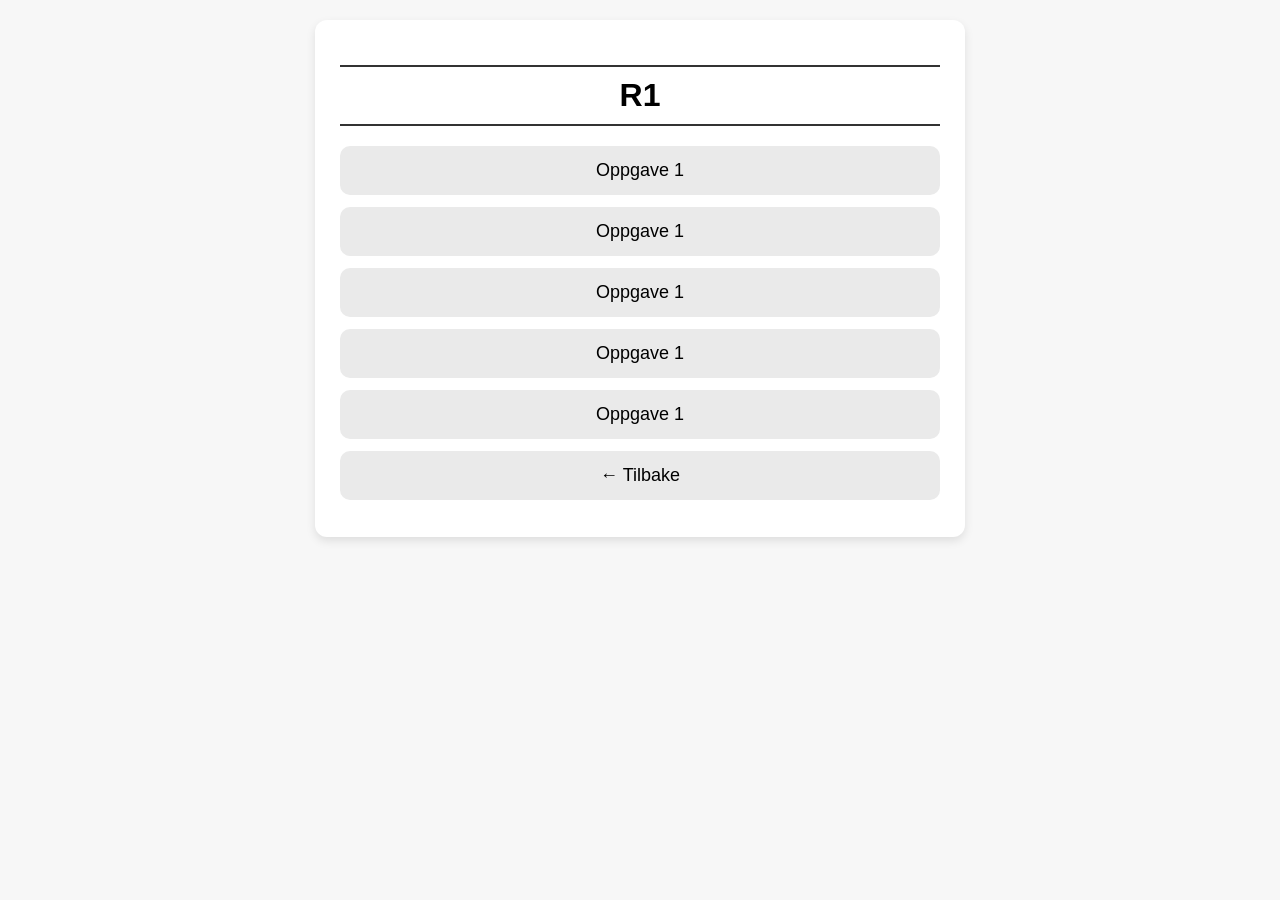
==== r1.html @ 8ac87f12 "Rename r1 to r1.html" ====
<!DOCTYPE html>
<html lang="no">
<head>
  <meta charset="UTF-8">
  <meta name="viewport" content="width=device-width, initial-scale=1">
  <title>R1</title>
  <link rel="stylesheet" href="style.css">
</head>

<body>

  <div class="container">
    <h1>R1</h1>

    <a href="Arbeidshefter_R2/1_Trigonometri.pdf" target="_blank">Oppgave 1</a>
    <a href="Arbeidshefter_R2/2_Integraler.pdf" target="_blank">Oppgave 1</a>
    <a href="Arbeidshefter_R2/3_Omdreiningslegemer.pdf" target="_blank">Oppgave 1</a>
    <a href="Arbeidshefter_R2/4_Vektorer.pdf" target="_blank">Oppgave 1</a>
    <a href="Arbeidshefter_R2/5_Rekker.pdf" target="_blank">Oppgave 1</a>

    <a href="index.html">← Tilbake</a>
  </div>

</body>
</html>
---- style.css ----
body {
  font-family: "Aptos Display", Arial, sans-serif;
  margin: 0;
  padding: 20px;
  background: #f7f7f7;
}

.container {
  max-width: 600px;
  margin: auto;
  background: white;
  padding: 25px;
  border-radius: 12px;
  box-shadow: 0 4px 10px rgba(0,0,0,0.1);
}

h1 {
  text-align: center;
  margin: 20px 0;
  font-weight: 600;
}

h1::before,
h1::after {
  content: "";
  display: block;
  height: 2px;
  background: #333;
  margin: 10px 0;
}

a {
  display: block;
  margin: 12px 0;
  padding: 14px;
  background: #eaeaea;
  text-align: center;
  text-decoration: none;
  color: black;
  border-radius: 10px;
  font-size: 18px;
  transition: 0.2s;
}

a:hover {
  background: #d0d0d0;
}
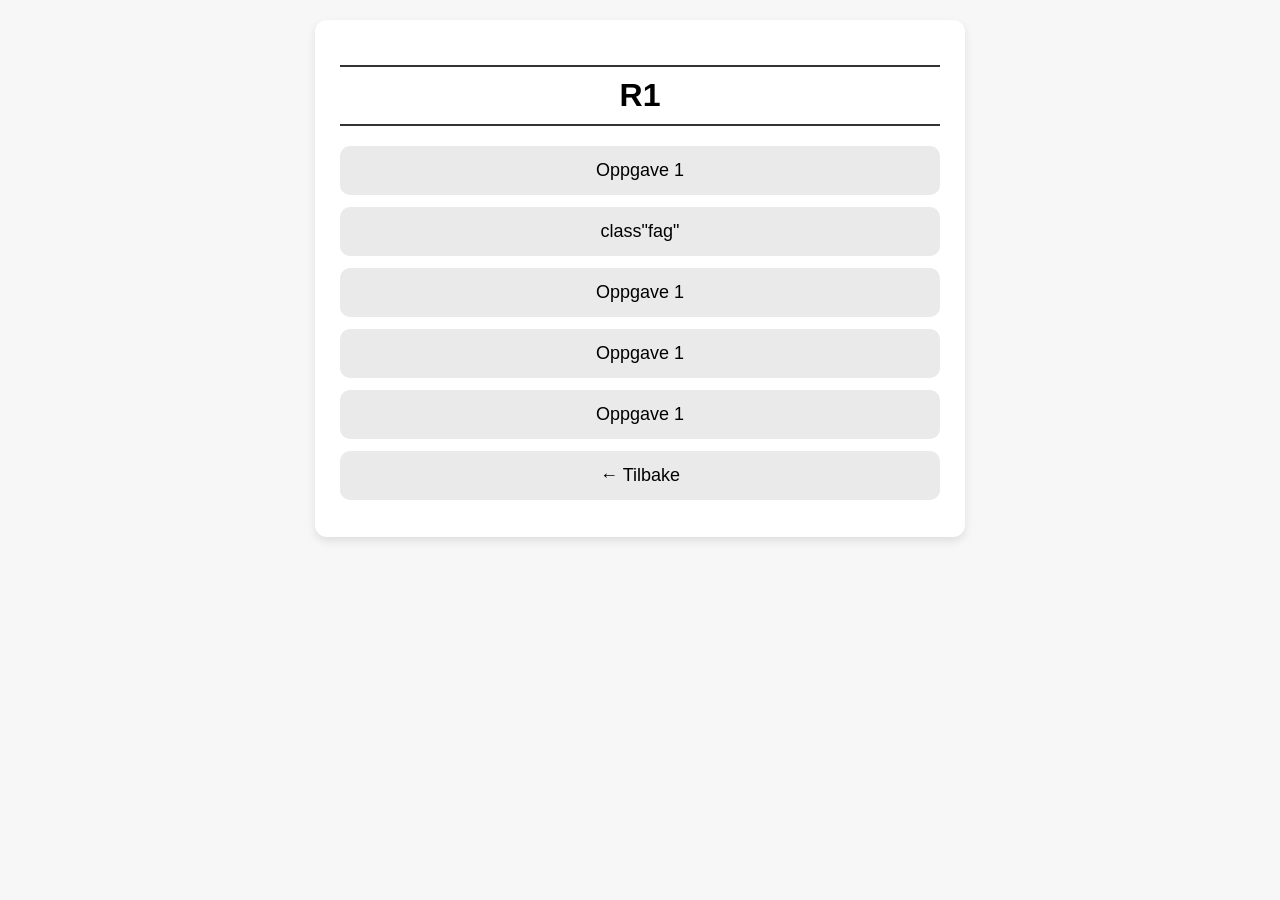
==== commit 91d3b0e6: "Update r1.html" ====
--- a/r1.html
+++ b/r1.html
@@ -12,11 +12,11 @@
   <div class="container">
     <h1>R1</h1>
 
-    <a href="Arbeidshefter_R2/1_Trigonometri.pdf" target="_blank">Oppgave 1</a>
-    <a href="Arbeidshefter_R2/2_Integraler.pdf" target="_blank">Oppgave 1</a>
-    <a href="Arbeidshefter_R2/3_Omdreiningslegemer.pdf" target="_blank">Oppgave 1</a>
-    <a href="Arbeidshefter_R2/4_Vektorer.pdf" target="_blank">Oppgave 1</a>
-    <a href="Arbeidshefter_R2/5_Rekker.pdf" target="_blank">Oppgave 1</a>
+    <a href="Arbeidshefter_R2/1_Trigonometri.pdf" target="_blank" class"fag">Oppgave 1</a>
+    <a href="Arbeidshefter_R2/2_Integraler.pdf" target="_blank"> class"fag"</a>
+    <a href="Arbeidshefter_R2/3_Omdreiningslegemer.pdf" target="_blank" class"fag">Oppgave 1</a>
+    <a href="Arbeidshefter_R2/4_Vektorer.pdf" target="_blank" class"fag">Oppgave 1</a>
+    <a href="Arbeidshefter_R2/5_Rekker.pdf" target="_blank" class"fag">Oppgave 1</a>
 
     <a href="index.html">← Tilbake</a>
   </div>
--- a/style.css
+++ b/style.css
@@ -29,6 +29,16 @@
   margin: 10px 0;
 }
 
+.fag {
+  background: #eaeaea;
+  color: #0F4761;   /* teksten blir blå */
+  font-weight: 600;
+}
+
+.fag:hover {
+  background: #d0d0d0;
+}
+
 a {
   display: block;
   margin: 12px 0;
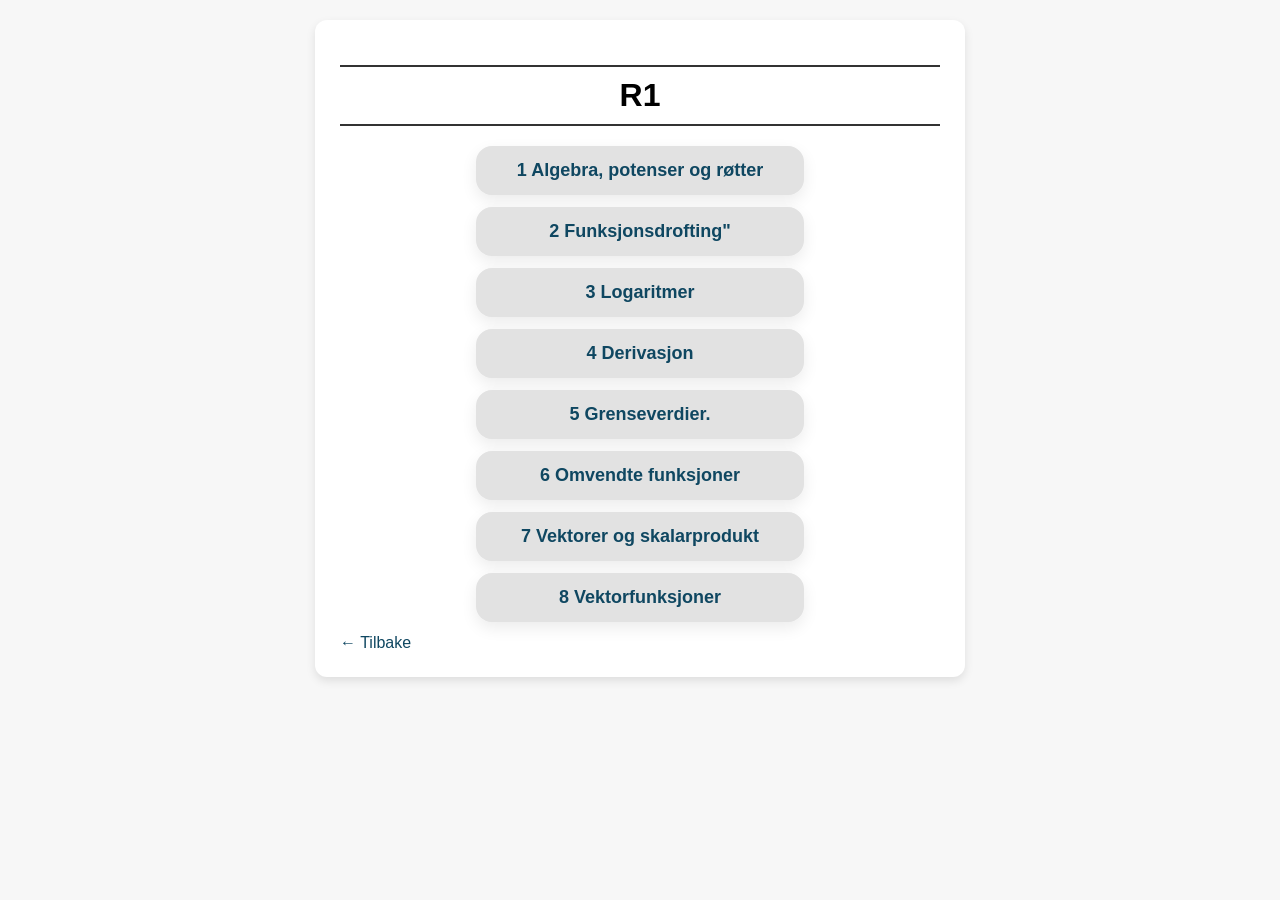
==== commit edb75e55: "Update r1.html" ====
--- a/r1.html
+++ b/r1.html
@@ -12,13 +12,16 @@
   <div class="container">
     <h1>R1</h1>
 
-    <a href="Arbeidshefter_R2/1_Trigonometri.pdf" target="_blank" class"fag">Oppgave 1</a>
-    <a href="Arbeidshefter_R2/2_Integraler.pdf" target="_blank"> class"fag"</a>
-    <a href="Arbeidshefter_R2/3_Omdreiningslegemer.pdf" target="_blank" class"fag">Oppgave 1</a>
-    <a href="Arbeidshefter_R2/4_Vektorer.pdf" target="_blank" class"fag">Oppgave 1</a>
-    <a href="Arbeidshefter_R2/5_Rekker.pdf" target="_blank" class"fag">Oppgave 1</a>
+    <a href="arbeidshefter_r1/1_algebra_potenser_rotter.pdf" target="_blank" class="knapp">1 Algebra, potenser og røtter</a>
+    <a href="arbeidshefter_r1/2_funksjonsdrofting.pdf" target="_blank" class="knapp"> 2 Funksjonsdrofting"</a>
+    <a href="arbeidshefter_r1/3_logaritmer.pdf" target="_blank" class="knapp">3 Logaritmer</a>
+    <a href="arbeidshefter_r1/4_derivasjon.pdf" target="_blank" class="knapp">4 Derivasjon</a>
+    <a href="arbeidshefter_r1/5_grenseverdier.pdf" target="_blank" class="knapp">5 Grenseverdier.</a>
+    <a href="arbeidshefter_r1/6_omvendte_funksjoner.pdf" target="_blank" class="knapp">6 Omvendte funksjoner</a>
+    <a href="arbeidshefter_r1/7_vektorer_og_skalarprodukt.pdf" target="_blank" class="knapp">7 Vektorer og skalarprodukt</a>
+    <a href="arbeidshefter_r1/8_vektorfunksjoner.pdf" target="_blank" class="knapp">8 Vektorfunksjoner</a>
 
-    <a href="index.html">← Tilbake</a>
+    <a href="index.html" class"tilbake">← Tilbake</a>
   </div>
 
 </body>
--- a/style.css
+++ b/style.css
@@ -29,29 +29,36 @@
   margin: 10px 0;
 }
 
-.fag {
-  background: #eaeaea;
-  color: #0F4761;   /* teksten blir blå */
+
+.knapp {
+  display: block;
+  width: 80%;
+  max-width: 300px;
+  margin: 12px auto;
+  padding: 14px;
+
+  background: #E2E2E2;
+  color: #0F4761;
+
+  text-align: center;
+  font-size: 18px;
   font-weight: 600;
+
+  border-radius: 16px;
+  box-shadow: 0 6px 16px rgba(0,0,0,0.08);
+
+  text-decoration: none;
+
+  transition: all 0.2s ease;
 }
 
-.fag:hover {
-  background: #d0d0d0;
+.knapp:hover {
+  background: #B3DFF3;
+  transform: translateY(-3px);
+  box-shadow: 0 10px 20px rgba(0,0,0,0.12);
 }
 
 a {
-  display: block;
-  margin: 12px 0;
-  padding: 14px;
-  background: #eaeaea;
-  text-align: center;
+  color: #0F4761;
   text-decoration: none;
-  color: black;
-  border-radius: 10px;
-  font-size: 18px;
-  transition: 0.2s;
 }
-
-a:hover {
-  background: #d0d0d0;
-}
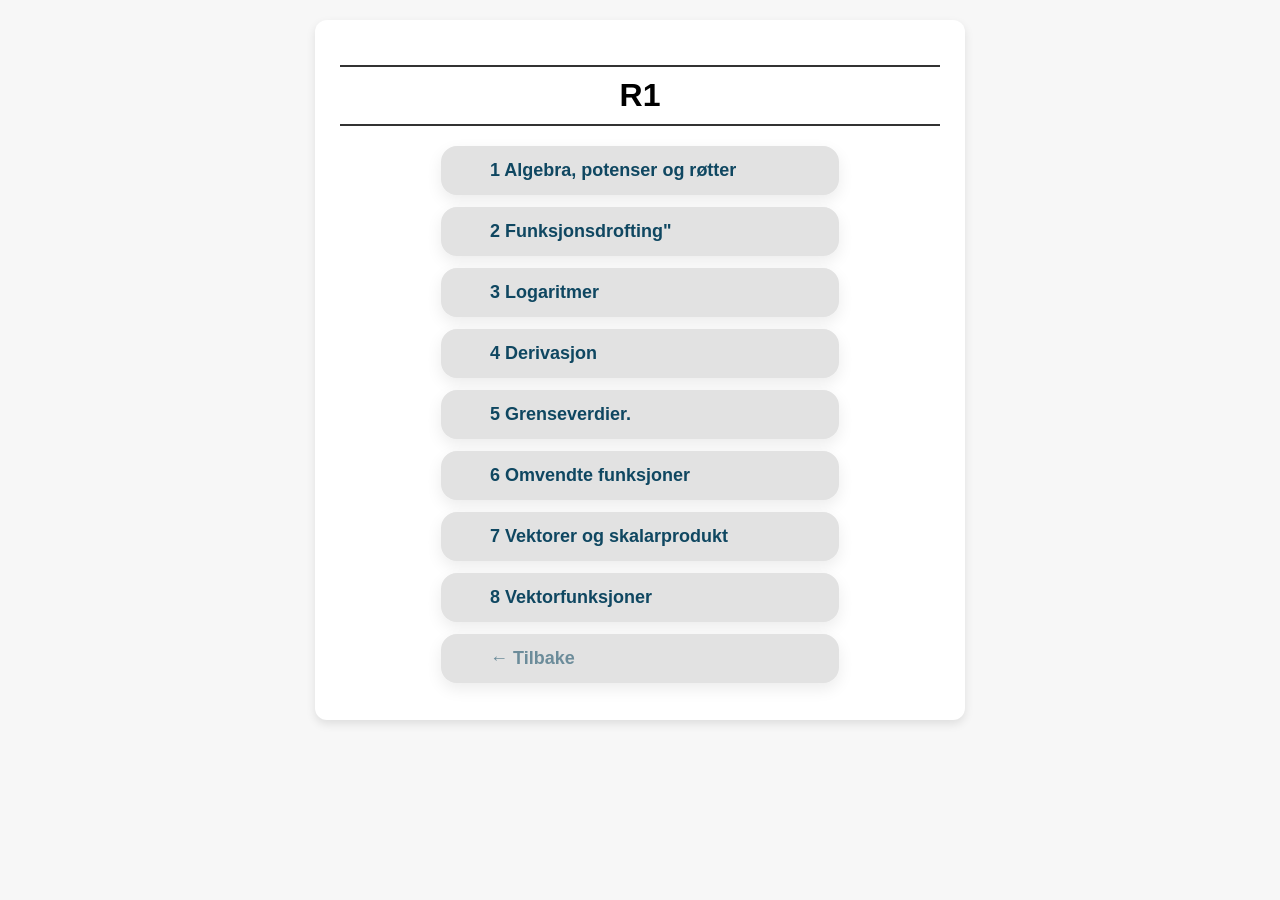
==== commit 4a06dd9f: "Update r1.html" ====
--- a/r1.html
+++ b/r1.html
@@ -21,7 +21,7 @@
     <a href="arbeidshefter_r1/7_vektorer_og_skalarprodukt.pdf" target="_blank" class="knapp">7 Vektorer og skalarprodukt</a>
     <a href="arbeidshefter_r1/8_vektorfunksjoner.pdf" target="_blank" class="knapp">8 Vektorfunksjoner</a>
 
-    <a href="index.html" class"tilbake">← Tilbake</a>
+    <a href="index.html" class="tilbake">← Tilbake</a>
   </div>
 
 </body>
--- a/style.css
+++ b/style.css
@@ -29,36 +29,42 @@
   margin: 10px 0;
 }
 
+a {
+  color: #0F4761;
+  text-decoration: none;
+}
 
-.knapp {
+.knapp, .tilbake{
   display: block;
   width: 80%;
   max-width: 300px;
   margin: 12px auto;
-  padding: 14px;
-
-  background: #E2E2E2;
-  color: #0F4761;
-
-  text-align: center;
-  font-size: 18px;
-  font-weight: 600;
-
+  padding: 14px 49px;
   border-radius: 16px;
   box-shadow: 0 6px 16px rgba(0,0,0,0.08);
 
   text-decoration: none;
 
   transition: all 0.2s ease;
+  text-align: left;
+  font-size: 18px;
+  font-weight: 600;
+  background: #E2E2E2;
 }
 
-.knapp:hover {
+.knapp {
+  color: #0F4761;
+
+
+}
+
+.knapp:hover, .tilbake:hover{
   background: #B3DFF3;
   transform: translateY(-3px);
   box-shadow: 0 10px 20px rgba(0,0,0,0.12);
 }
 
-a {
-  color: #0F4761;
-  text-decoration: none;
+.tilbake {
+  color: #0f47618e;
+
 }
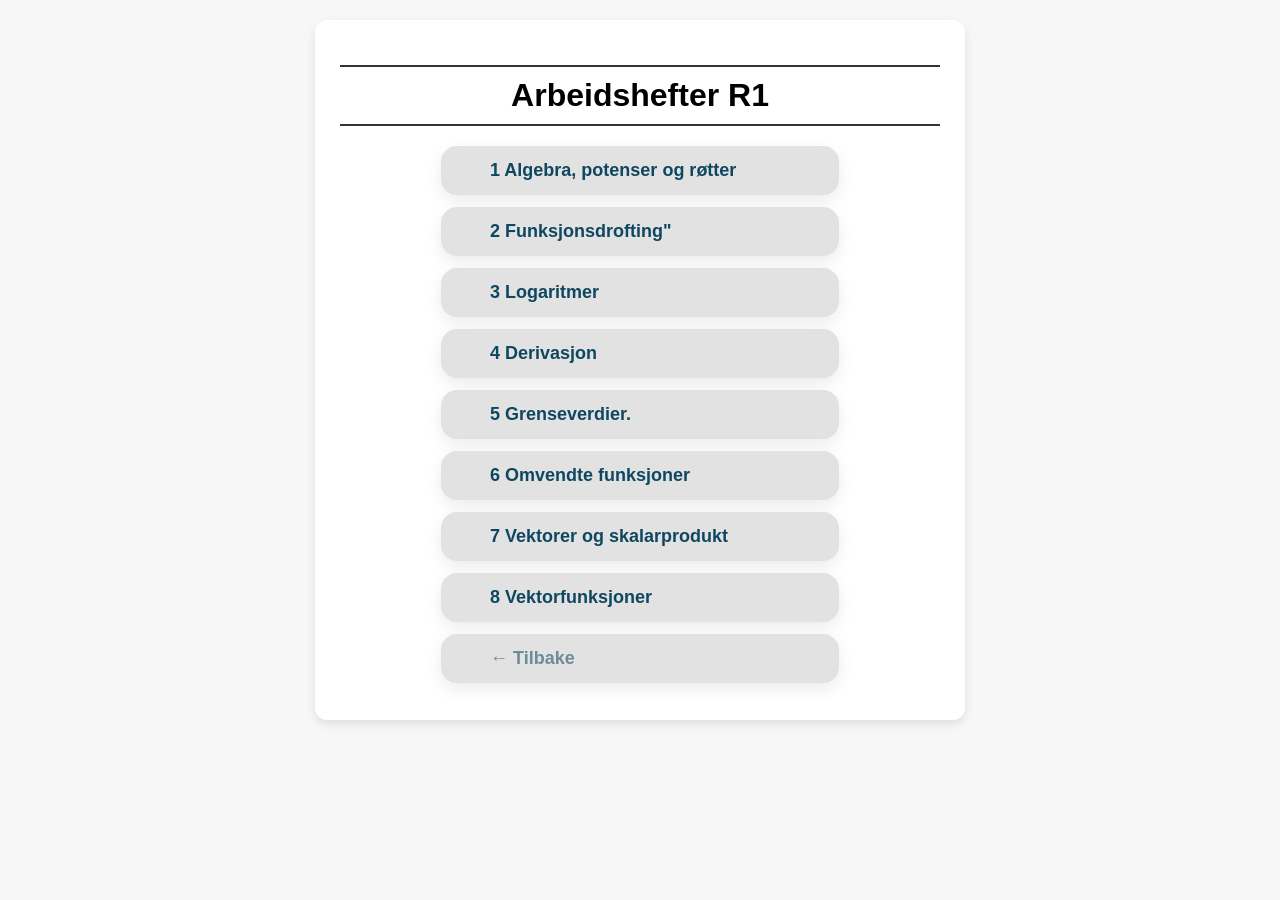
==== commit e4faac48: "Update r1.html" ====
--- a/r1.html
+++ b/r1.html
@@ -10,7 +10,7 @@
 <body>
 
   <div class="container">
-    <h1>R1</h1>
+    <h1>Arbeidshefter R1</h1>
 
     <a href="arbeidshefter_r1/1_algebra_potenser_rotter.pdf" target="_blank" class="knapp">1 Algebra, potenser og røtter</a>
     <a href="arbeidshefter_r1/2_funksjonsdrofting.pdf" target="_blank" class="knapp"> 2 Funksjonsdrofting"</a>
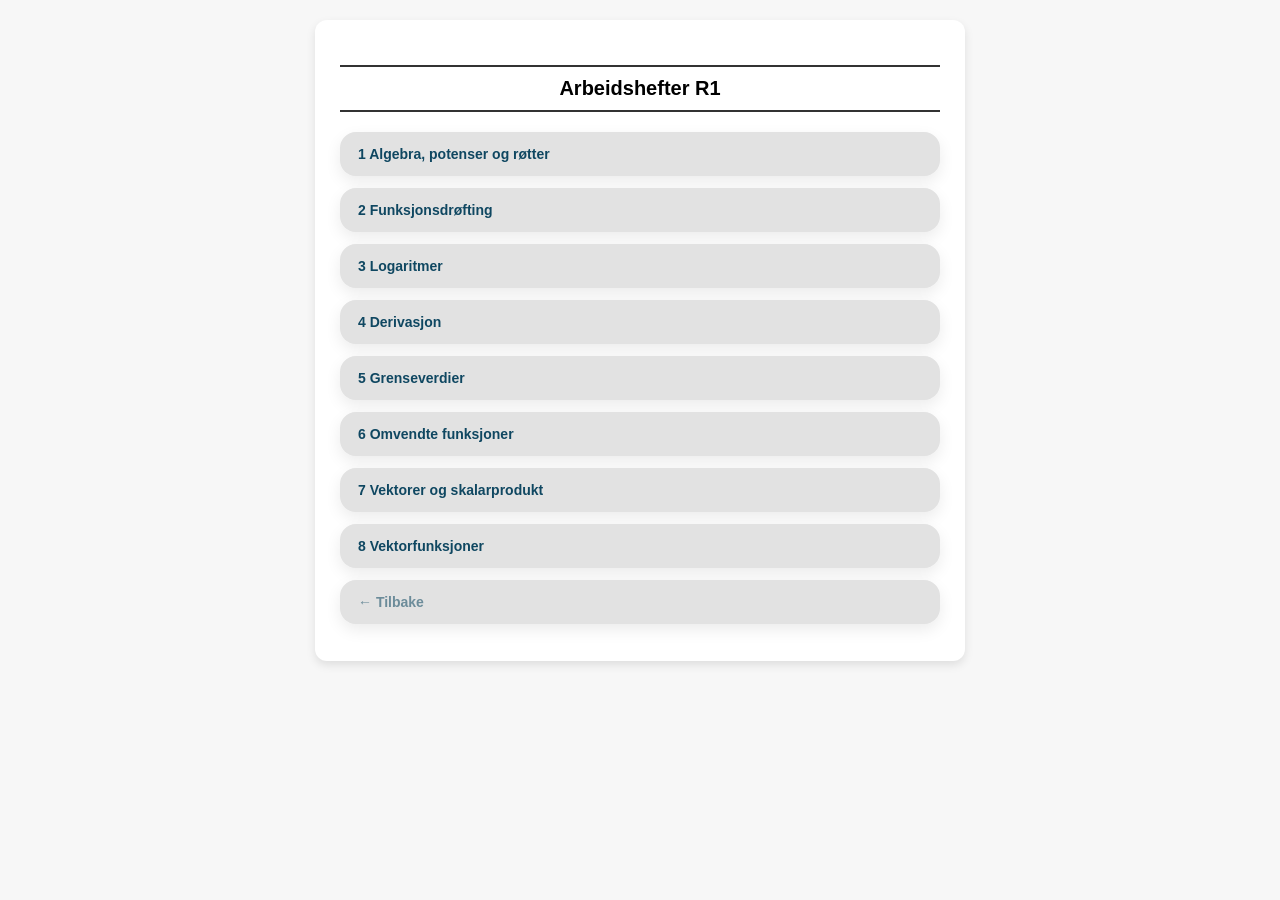
==== commit 60765e16: "Update r1.html" ====
--- a/r1.html
+++ b/r1.html
@@ -13,10 +13,10 @@
     <h1>Arbeidshefter R1</h1>
 
     <a href="arbeidshefter_r1/1_algebra_potenser_rotter.pdf" target="_blank" class="knapp">1 Algebra, potenser og røtter</a>
-    <a href="arbeidshefter_r1/2_funksjonsdrofting.pdf" target="_blank" class="knapp"> 2 Funksjonsdrofting"</a>
+    <a href="arbeidshefter_r1/2_funksjonsdrofting.pdf" target="_blank" class="knapp">2 Funksjonsdrøfting</a>
     <a href="arbeidshefter_r1/3_logaritmer.pdf" target="_blank" class="knapp">3 Logaritmer</a>
     <a href="arbeidshefter_r1/4_derivasjon.pdf" target="_blank" class="knapp">4 Derivasjon</a>
-    <a href="arbeidshefter_r1/5_grenseverdier.pdf" target="_blank" class="knapp">5 Grenseverdier.</a>
+    <a href="arbeidshefter_r1/5_grenseverdier.pdf" target="_blank" class="knapp">5 Grenseverdier</a>
     <a href="arbeidshefter_r1/6_omvendte_funksjoner.pdf" target="_blank" class="knapp">6 Omvendte funksjoner</a>
     <a href="arbeidshefter_r1/7_vektorer_og_skalarprodukt.pdf" target="_blank" class="knapp">7 Vektorer og skalarprodukt</a>
     <a href="arbeidshefter_r1/8_vektorfunksjoner.pdf" target="_blank" class="knapp">8 Vektorfunksjoner</a>
--- a/style.css
+++ b/style.css
@@ -17,6 +17,7 @@
 h1 {
   text-align: center;
   margin: 20px 0;
+  font-size: 20px;
   font-weight: 600;
 }
 
@@ -34,22 +35,26 @@
   text-decoration: none;
 }
 
-.knapp, .tilbake{
+.knapp, .tilbake {
   display: block;
-  width: 80%;
-  max-width: 300px;
-  margin: 12px auto;
-  padding: 14px 49px;
+  width: 100%;
+  margin: 12px 0;
+  padding: 14px 18px;
+
   border-radius: 16px;
+  white-space: normal;
   box-shadow: 0 6px 16px rgba(0,0,0,0.08);
 
   text-decoration: none;
 
   transition: all 0.2s ease;
   text-align: left;
-  font-size: 18px;
+  font-size: 14px;
   font-weight: 600;
+
   background: #E2E2E2;
+
+  box-sizing: border-box;   /* ✅ viktig */
 }
 
 .knapp {
